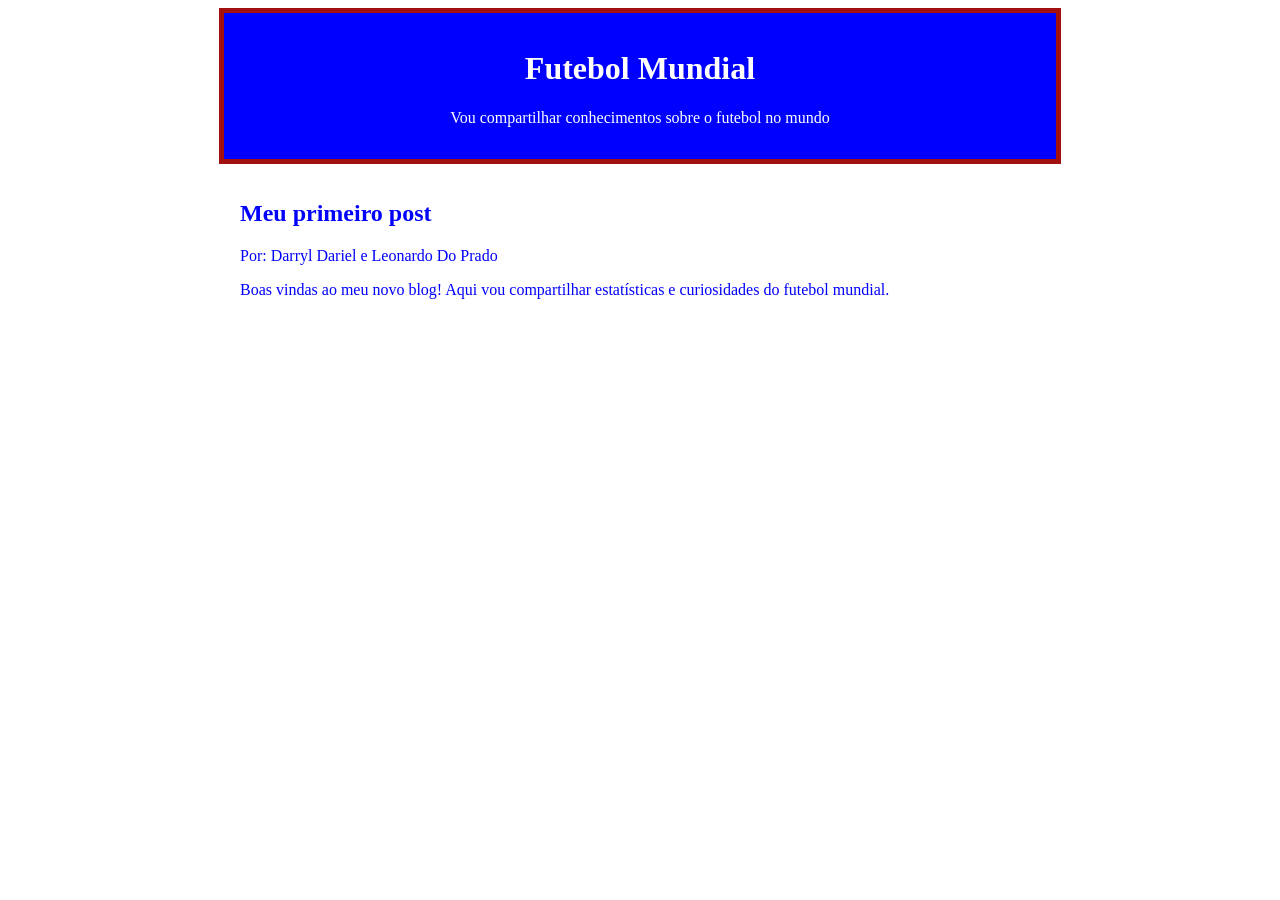
==== Darryl-main/index.html @ 0f0f9a0f "Add files via upload" ====
<!DOCTYPE html>
<html lang="pt-br">
<head>
    <meta charset="UTF-8">
    <meta name="viewport" content="width=device-width, initial-scale=1.0">
    <title>Futebol Mundial</title>
    <style>
        header{
        background-color: blue;
        color: #FFFFFF;
        text-align: center;
        max-width: 800px;
        margin: 0 auto;
        padding: 16px;
        border: 5px solid
         #a10f0f
        }
        main {
         background-color: #FFFFFF;
         color:blue;
         max-width: 800px;
         margin: 0 auto;
         padding: 16px;
        }
   </style>
</head>
<body>
    <header>
      <h1>Futebol Mundial </h1>
      <p> Vou compartilhar conhecimentos sobre o futebol no mundo</p>   
    </header>
      <main>
     <h2>Meu primeiro post</h2>
      <p>Por: Darryl Dariel e Leonardo Do Prado</p>
      <p>Boas vindas ao meu novo blog! Aqui vou 
        compartilhar estatísticas e curiosidades do futebol mundial.</p>
    </main>

    </body>
</html>
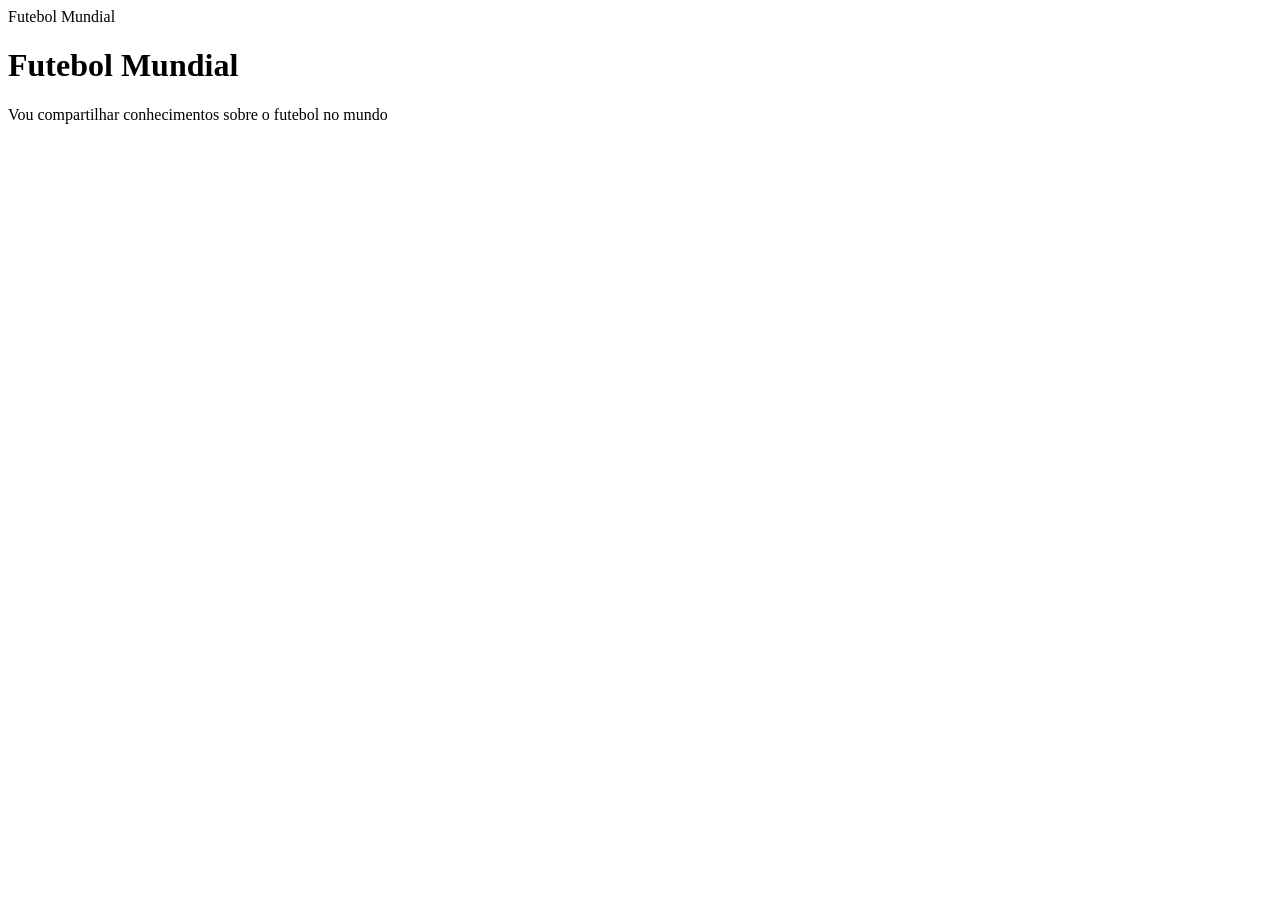
==== commit 331a5b23: "Add files via upload" ====
--- a/Darryl-main/index.html
+++ b/Darryl-main/index.html
@@ -2,39 +2,12 @@
 <html lang="pt-br">
 <head>
     <meta charset="UTF-8">
-    <meta name="viewport" content="width=device-width, initial-scale=1.0">
+    <meta name="viewport" content="width=device-width, initial-scale=1.0"
     <title>Futebol Mundial</title>
-    <style>
-        header{
-        background-color: blue;
-        color: #FFFFFF;
-        text-align: center;
-        max-width: 800px;
-        margin: 0 auto;
-        padding: 16px;
-        border: 5px solid
-         #a10f0f
-        }
-        main {
-         background-color: #FFFFFF;
-         color:blue;
-         max-width: 800px;
-         margin: 0 auto;
-         padding: 16px;
-        }
-   </style>
 </head>
 <body>
-    <header>
       <h1>Futebol Mundial </h1>
       <p> Vou compartilhar conhecimentos sobre o futebol no mundo</p>   
-    </header>
-      <main>
-     <h2>Meu primeiro post</h2>
-      <p>Por: Darryl Dariel e Leonardo Do Prado</p>
-      <p>Boas vindas ao meu novo blog! Aqui vou 
-        compartilhar estatísticas e curiosidades do futebol mundial.</p>
-    </main>
 
-    </body>
+</body>
 </html>
